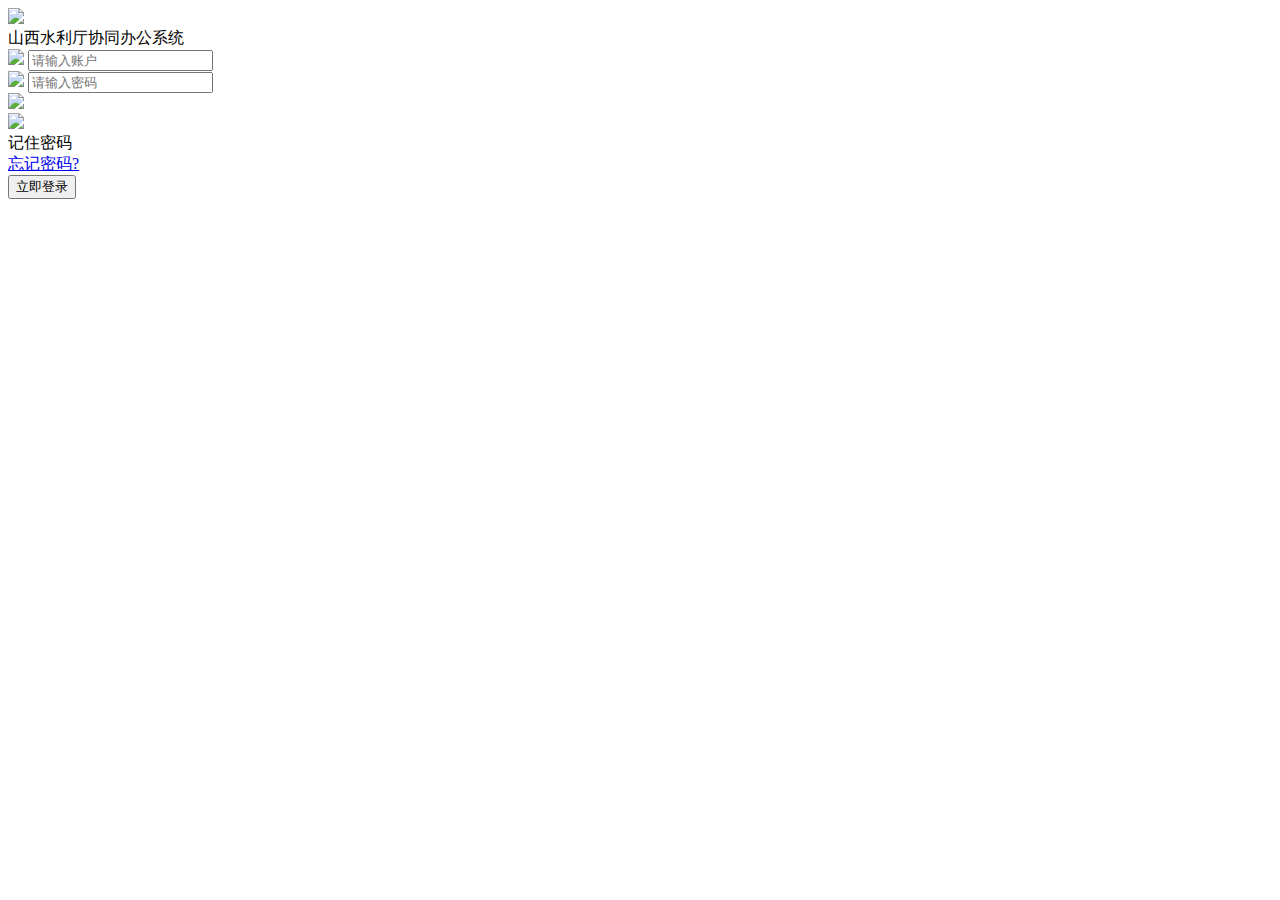
==== views/Login/login.html @ bd6e6cb3 "[MOD] update login.html" ====
<!DOCTYPE html>
<html>
<head>
    <meta charset="utf-8" />
    <title>登录</title>
    <link rel="stylesheet" href="static/css/pintuer.css" />
    <link rel="stylesheet" href="static/css/login.css">
    <script src="static/js/jquery-1.8.3.min.js"></script>
</head>
<body>
<div class="background">
    <div class="box">
        <div class="box_top">
            <img src="static/img/logo.png"/>
            <div class="box_top_title">山西水利厅协同办公系统</div>
        </div>
        <div class="box_bottom">
            <form action="" method="post" class="login_form">
                <div class="box_bottom_text">
                    <div class="text_num">
                        <img src="static/img/personal_center.png" class="num_bag1"/>
                        <input type="text" name="" id="" value="" placeholder="请输入账户" autocomplete="off" />
                    </div>
                    <div class="text_num">
                        <img src="static/img/password.png" class="num_bag1"/>
                        <input type="password" name="" id="pass" value="" placeholder="请输入密码" autocomplete="off" />
                        <div id="eye">
                            <img src="static/img/eye.png">
                            <img src="static/img/eye2.png" style="display:none;">
                        </div>
                    </div>
                </div>
                <div class="pass_box">
                    <div id="checkbox">
                        <img src="static/img/check_box.png">
                        <img src="static/img/check_box1.png" style="display:none;">
                    </div>
                    <div class="rem_text">记住密码</div>
                    <a href="javascript:;" class="forget">忘记密码?</a>
                </div>
                <button class="entry">立即登录</button>
            </form>
        </div>
    </div>
</div>
</body>
<script>
    $("#checkbox").click(function(){
        $("#checkbox>img").toggle();
    });
    $("#eye").click(function(){
        $("#eye>img").toggle();
        var a=$("#pass").attr("type");
        if(a=="password"){
            $("#pass").get(0).setAttribute("type","text");
        }else{
            $("#pass").get(0).setAttribute("type","password");
        }
    });
</script>
</html>
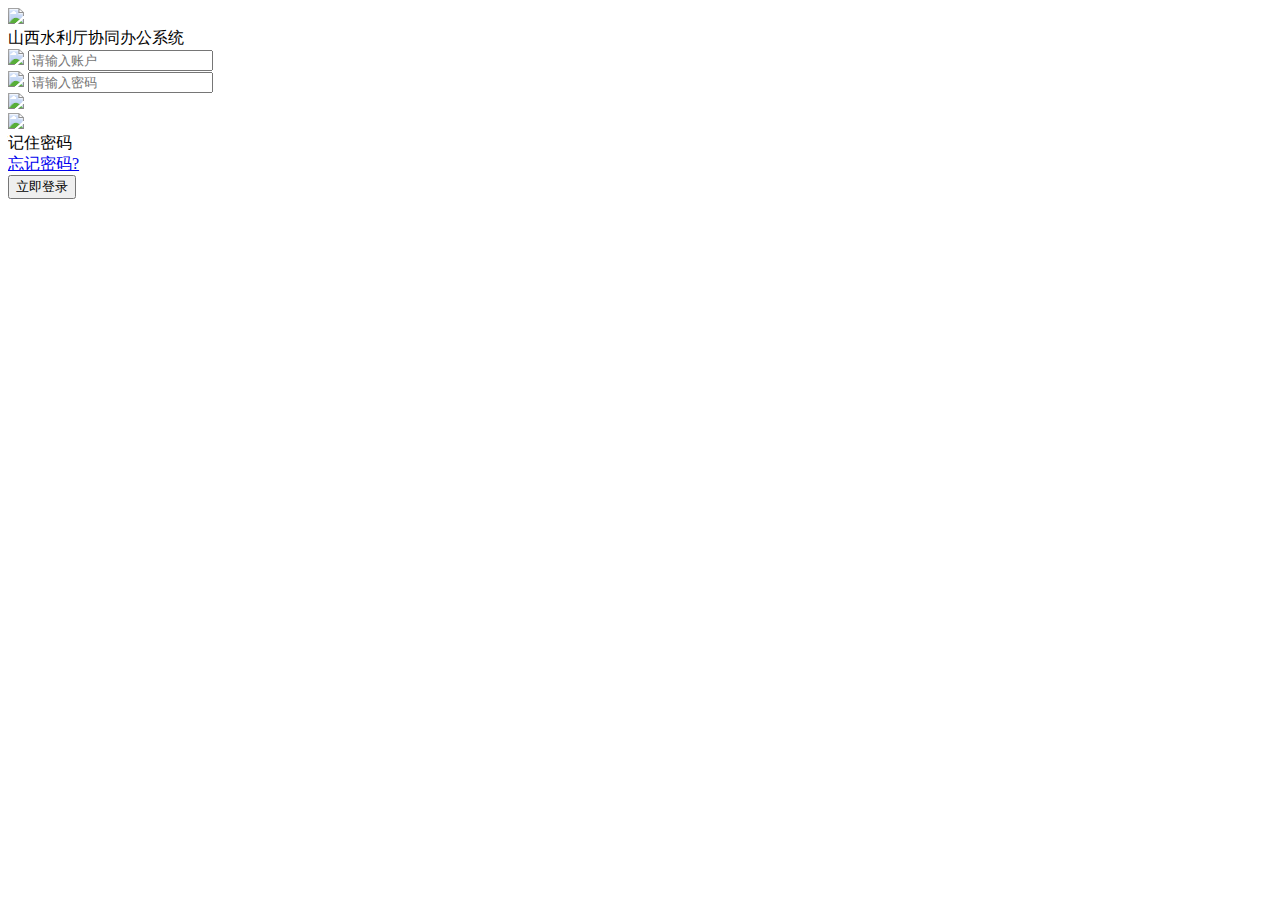
==== commit 89cce8c8: "[MOD] add mysql" ====
--- a/views/Login/login.html
+++ b/views/Login/login.html
@@ -15,15 +15,15 @@
             <div class="box_top_title">山西水利厅协同办公系统</div>
         </div>
         <div class="box_bottom">
-            <form action="" method="post" class="login_form">
+            <form action="" method="post" class="login_form" id="user">
                 <div class="box_bottom_text">
                     <div class="text_num">
                         <img src="static/img/personal_center.png" class="num_bag1"/>
-                        <input type="text" name="" id="" value="" placeholder="请输入账户" autocomplete="off" />
+                        <input type="text" name="username" id="" value="" placeholder="请输入账户" autocomplete="off" />
                     </div>
                     <div class="text_num">
                         <img src="static/img/password.png" class="num_bag1"/>
-                        <input type="password" name="" id="pass" value="" placeholder="请输入密码" autocomplete="off" />
+                        <input type="password" name="password" id="pass" value="" placeholder="请输入密码" autocomplete="off" />
                         <div id="eye">
                             <img src="static/img/eye.png">
                             <img src="static/img/eye2.png" style="display:none;">
